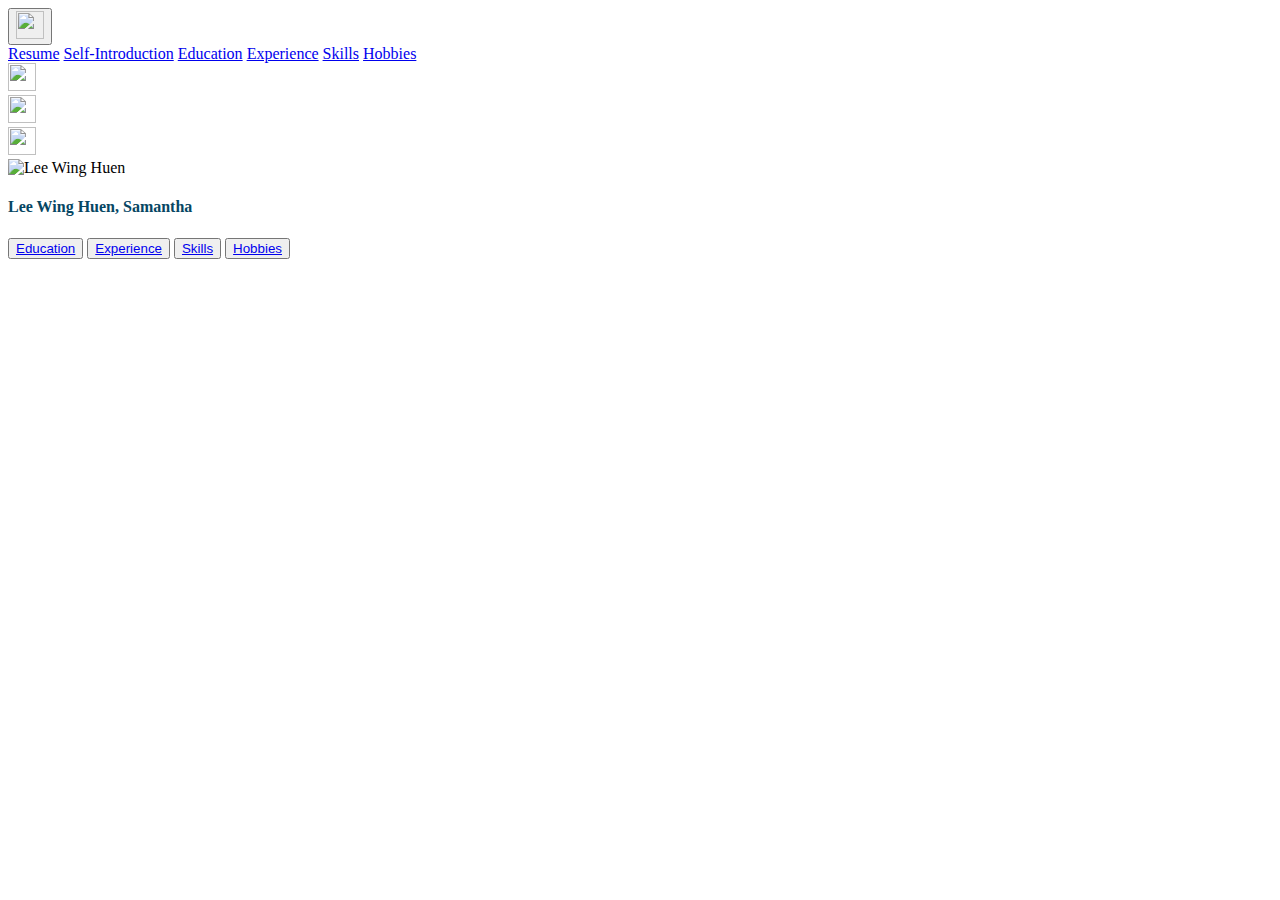
==== Index.html @ 61dbace8 "Create Index.html" ====
<!DOCTYPE html>
<html lang="en">

<head>
    <meta charset="UTF-8" />
    <title>Lee Wing Huen, Samantha</title>
    <link href="css/style1.css" rel="stylesheet">
    <link rel="icon" href="favicon2.ico">
</head>

<body>
    <div class="header">
        <div class="dropdown">
            <button class="dropbtn"><img src="photo/list.svg" width="28" height="28"></button>
            <div class="dropdown-content">
                <a href="Resume.html">Resume</a>
                <a href="Self_Intro.html">Self-Introduction</a>
                <a href="Education.html">Education</a>
                <a href="Employment_History.html">Experience</a>
                <a href="Skills.html">Skills</a>
                <a href="Hobbies.html">Hobbies</a>
            </div>
        </div>
        <div class="button__icon"><a href="Index.html">
                <img src="photo/home.png" width="28" height="28"></a></div>
        <div class="button__icon"><a href="https://wa.me/51111522" target="_blank">
                <img src="photo/call-outline.svg" width="28" height="28"></a></div>
        <div class="button__icon"><a href="mailto: lhuen2010@gmail.com" target="_blank">
                <img src="photo/mail-outline.svg" width="28" height="28"></a></div>
    </div>
    <div class="bottom">
        <div class="centered">
            <div class="card">
                <div class="mypic">
                    <img src="photo/mypic.jpg" alt="Lee Wing Huen">
                </div>
                <div class="content">
                    <h4 style="color:#064663;">Lee Wing Huen, Samantha</h4>
                    <div class="description">
                        <button type="button" class="button__text">
                            <a href="Education.html">Education</a>
                        </button>
                        <button type="button" class="button__text">
                            <a href="Employment_History.html">Experience</a>
                        </button>
                        <button type="button" class="button__text">
                            <a href="Skills.html">Skills</a>
                        </button>
                        <button type="button" class="button__text">
                            <a href="Hobbies.html">Hobbies</a>
                        </button>
                    </div>
                </div>
            </div>
        </div>
    </div>
</body>

</html>
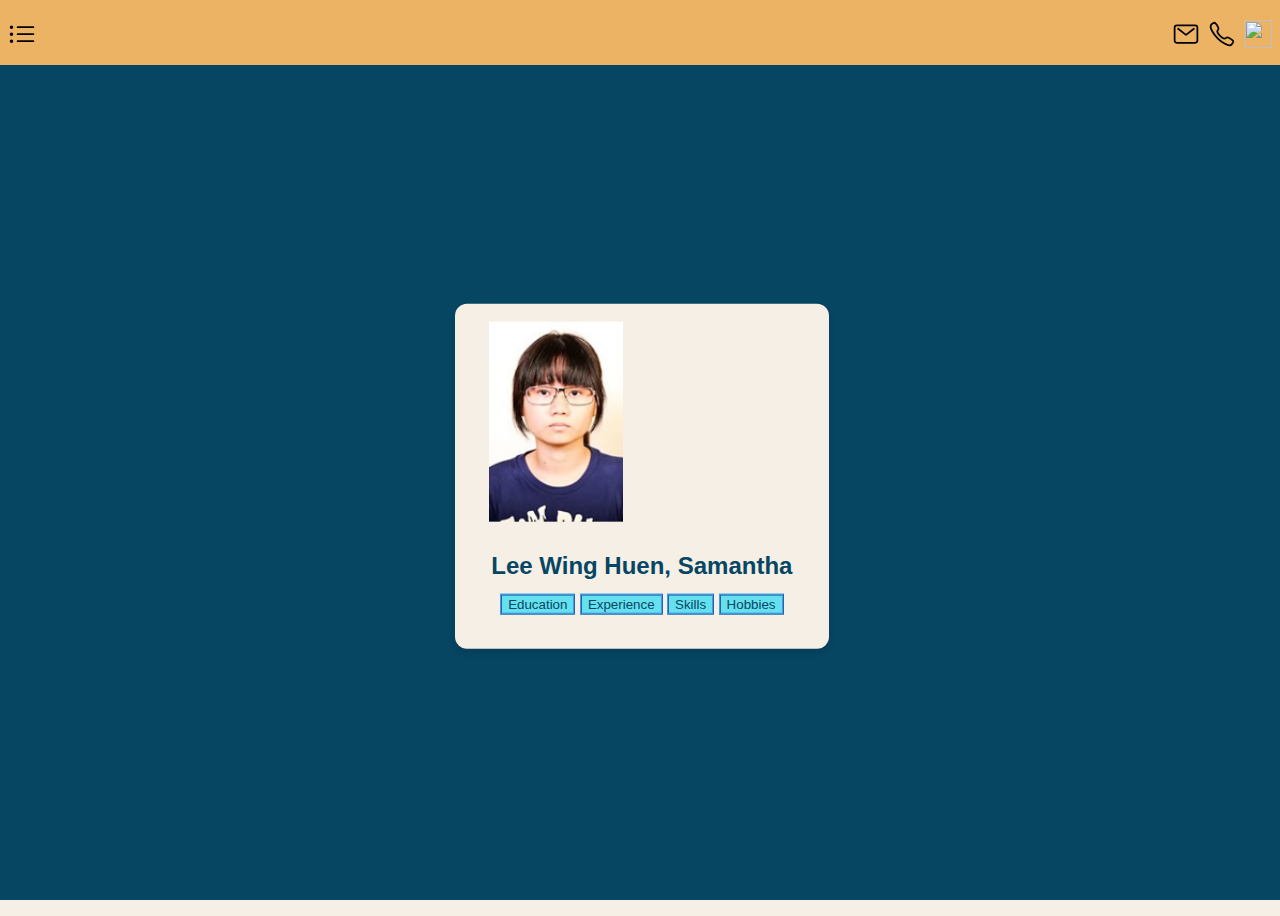
==== commit 5e5cd285: "Update Index.html" ====
--- a/Index.html
+++ b/Index.html
@@ -21,7 +21,7 @@
                 <a href="Hobbies.html">Hobbies</a>
             </div>
         </div>
-        <div class="button__icon"><a href="Index.html">
+        <div class="button__icon"><a href="index.html">
                 <img src="photo/home.png" width="28" height="28"></a></div>
         <div class="button__icon"><a href="https://wa.me/51111522" target="_blank">
                 <img src="photo/call-outline.svg" width="28" height="28"></a></div>
--- a/css/style1.css
+++ b/css/style1.css
@@ -0,0 +1,157 @@
+body {
+    background-color: #F5EFE6;
+    font-family: Helvetica, Arial, sans-serif;
+    font-size: 15px;
+    display: flex;
+    justify-content: center;
+    align-items: center;
+    min-height: 100vh;
+}
+
+.card {
+    padding: 0.5%;
+    width: 370px;
+    background-color: #F5EFE6;
+    border-radius: 12px;
+    overflow: hidden;
+    box-shadow: 0px 4px 6px rgba(0, 0, 0, .12);
+}
+
+.mypic {
+    padding: 1rem 2rem;
+    height: 200px;
+}
+
+.mypic img {
+    display: block;
+    width: inherit;
+    height: inherit;
+    object-fit: cover;
+}
+
+h4 {
+    margin: 0 0 1rem;
+    font-size: 1.5rem;
+    line-height: 0.5rem;
+}
+
+.description {
+    font-size: 1rem;
+    padding: 0.5rem;
+    line-height: none;
+}
+
+.content {
+    display: inline-block;
+    padding: 1.5rem 2rem;
+}
+
+.button__text {
+    border-style: ridge;
+    border-width: 2.5px;
+    border-color: rgb(66, 152, 243);
+    display: inline-block;
+    margin: none;
+    background-color: #65e0ee;
+    flex-direction: row;
+}
+
+.button__text:hover {
+    background: #68ffff;
+}
+
+.button__text:active {
+    background: #93ffff;
+}
+
+.button__icon {
+    padding-right: 0.5rem;
+    background-color: none;
+    flex-direction: row;
+    display: inline-flex;
+    float: right;
+}
+
+.header {
+    height: 5vh;
+    width: 100%;
+    position: fixed;
+    z-index: 99;
+    padding-top: 20px;
+    top: 0;
+    background-color: #ECB365
+}
+
+.bottom {
+    height: 92vh;
+    width: 100%;
+    position: fixed;
+    z-index: 1;
+    padding-top: 20px;
+    right: 0;
+    bottom: 0;
+    background-color: #064663;
+}
+
+.centered {
+    position: absolute;
+    top: 50%;
+    left: 50%;
+    transform: translate(-50%, -50%);
+    text-align: center;
+}
+
+.dropbtn {
+    background-color: #ECB365;
+    color: none;
+    padding-left: 0.5rem;
+    border: none;
+}
+
+.dropdown {
+    position: relative;
+    display: inline-block;
+}
+
+.dropdown-content {
+    display: none;
+    position: fixed;
+    background-color: #F5EFE6;
+    min-width: 160px;
+    box-shadow: 0px 8px 16px 0px rgba(0, 0, 0, 0.2);
+}
+
+.dropdown-content a {
+    color: black;
+    padding: 12px 16px;
+    text-decoration: none;
+    display: block;
+}
+
+.dropdown-content a:hover {
+    background-color: #a0fff1ed;
+}
+
+.dropdown:hover .dropdown-content {
+    display: block;
+}
+
+a:link {
+    text-decoration: none;
+    color: #064663;
+}
+
+a:visited {
+    text-decoration: none;
+    color: #064663;
+}
+
+a:hover {
+    text-decoration: none;
+    color: #064663;
+}
+
+a:active {
+    text-decoration: underline;
+    color: #064663;
+}